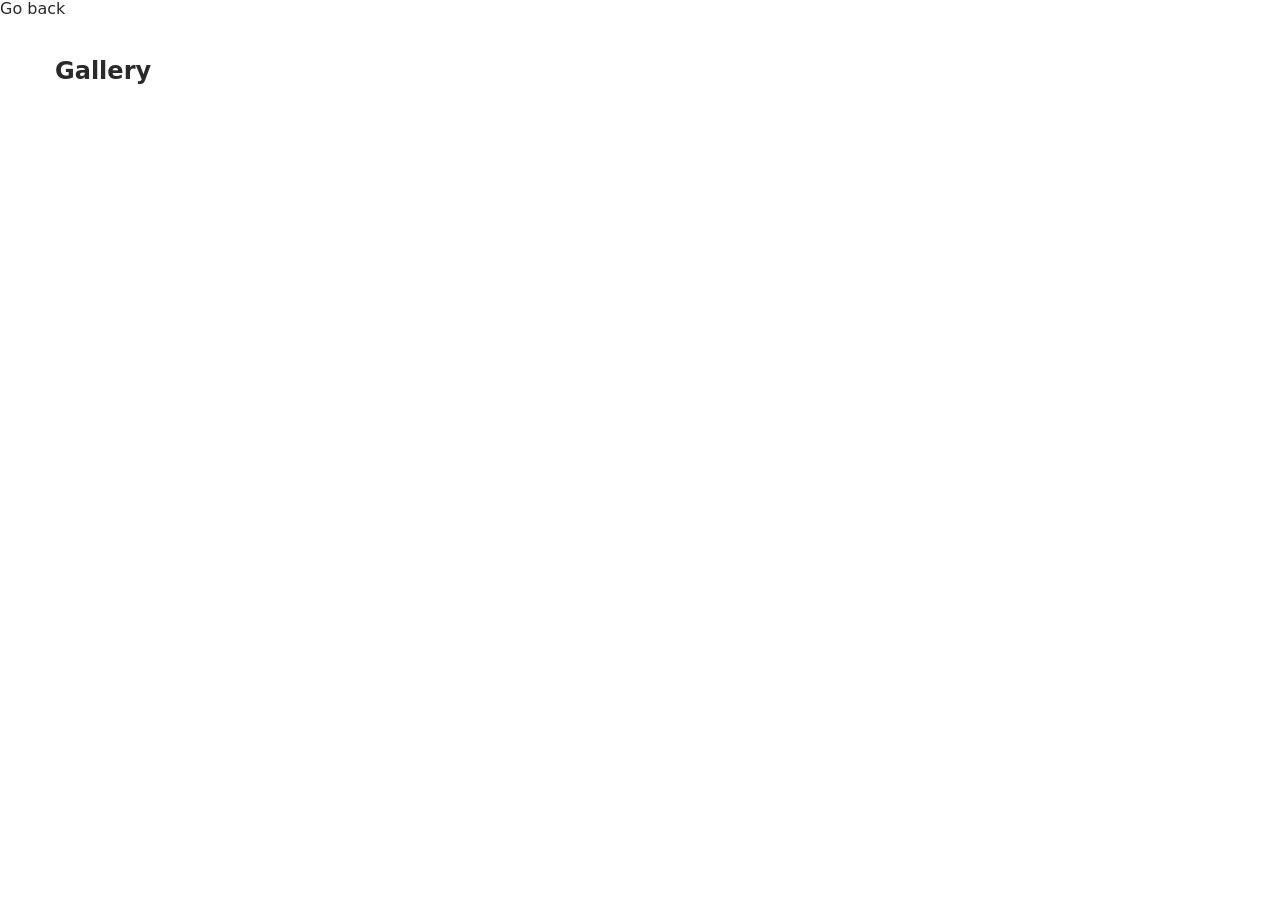
==== pages/06-templating.html @ a463a780 "classwork" ====
<!doctype html>

<html lang="en">
  <head>
    <meta charset="UTF-8" />
    <meta name="viewport" content="width=device-width, initial-scale=1.0" />
    <title>Templating</title>
    <!-- Підключення стилів -->
    <link
      rel="stylesheet"
      href="https://cdnjs.cloudflare.com/ajax/libs/modern-normalize/3.0.1/modern-normalize.min.css"
    />
    <link rel="stylesheet" href="../css/06-templating.css" />

    <!-- Підключення скриптів -->
    <script type="module" src="../js/06-templating.js"></script>
  </head>
  <body>
    <p><a href="../index.html">Go back</a></p>

    <section class="gallery">
      <div class="container">
        <h1 class="js-title">Gallery</h1>
        <ul class="gallery js-gallery"></ul>
      </div>
    </section>
  </body>
</html>
---- css/06-templating.css ----
@import url('./reset.css');

.container {
  width: 1200px;
  margin: 0 auto;
  padding-left: 15px;
  padding-right: 15px;
}

.gallery {
  display: flex;
  flex-wrap: wrap;
  gap: 30px;
  margin-top: 40px;
}

.gallery-item {
  width: calc((100% - 90px) / 3);
}
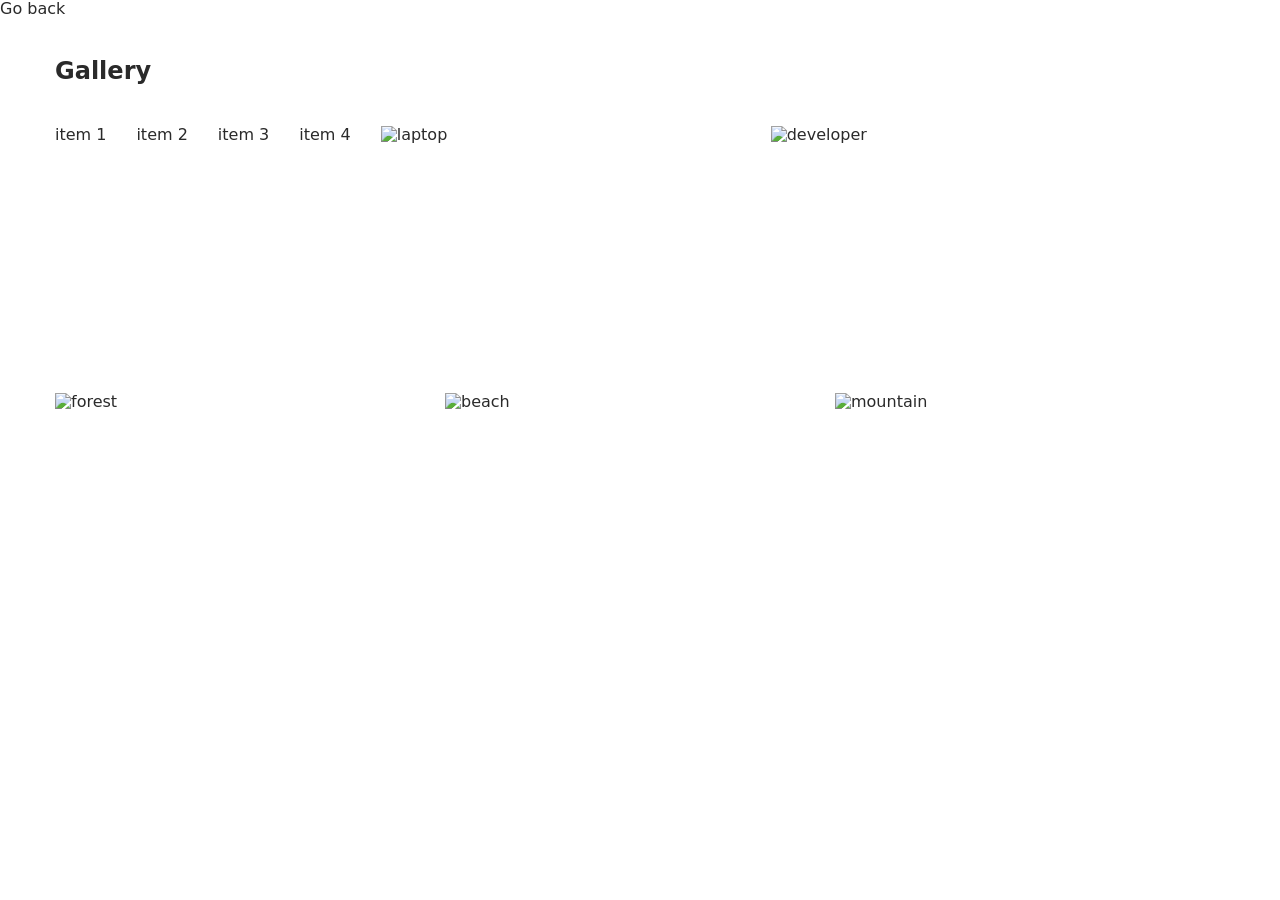
==== commit 76cce41d: "classwork" ====
--- a/pages/06-templating.html
+++ b/pages/06-templating.html
@@ -21,7 +21,12 @@
     <section class="gallery">
       <div class="container">
         <h1 class="js-title">Gallery</h1>
-        <ul class="gallery js-gallery"></ul>
+        <ul class="gallery js-gallery">
+          <li>item 1</li>
+          <li>item 2</li>
+          <li>item 3</li>
+          <li>item 4</li>
+        </ul>
       </div>
     </section>
   </body>
